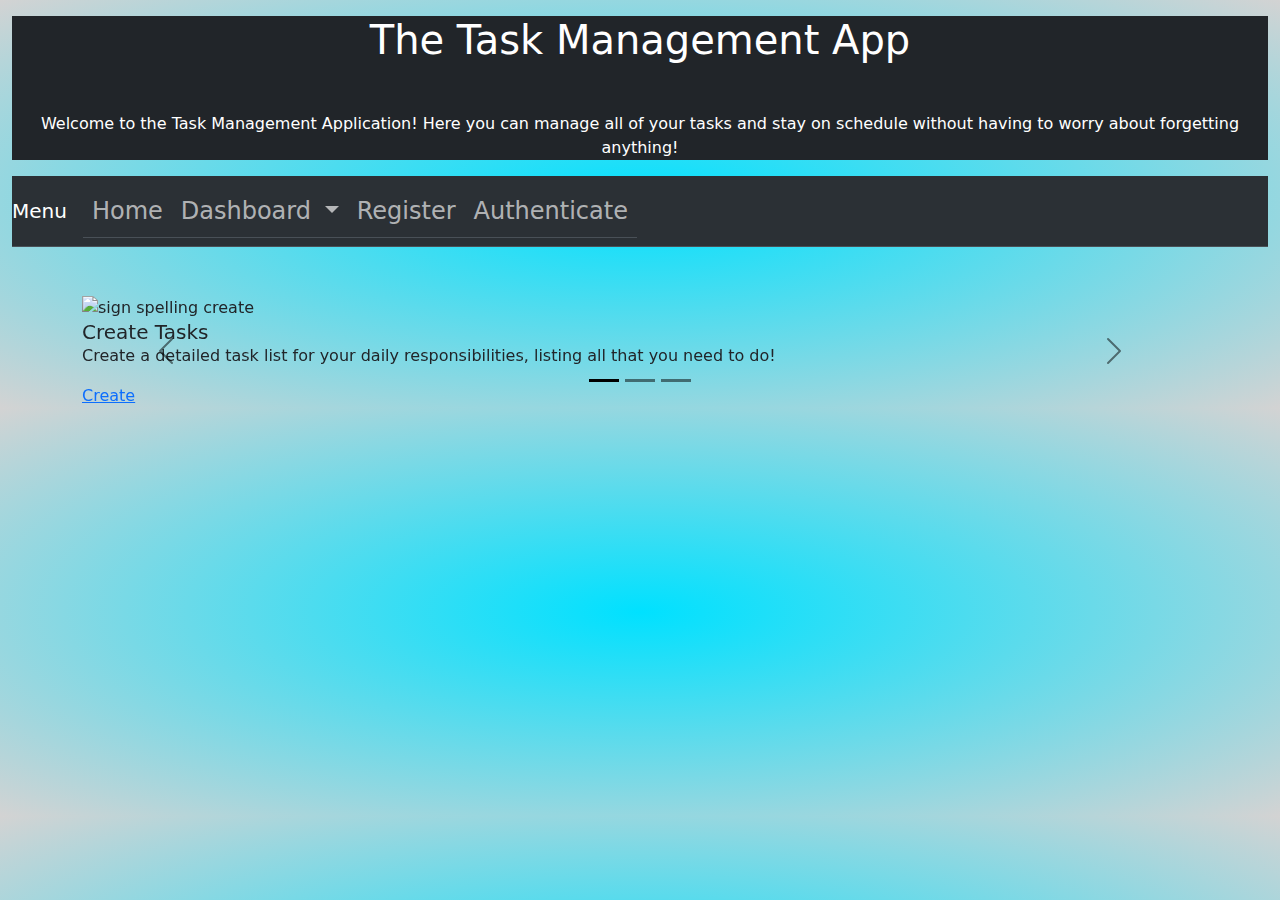
==== index.html @ 3d5082bb "changed html name" ====
<!DOCTYPE html>
<html lang="en">
<head>
    <meta charset="UTF-8">
    <meta name="viewport" content="width=device-width, initial-scale=1.0">
    <title>Task Management Application Project</title>
    <link href="https://cdn.jsdelivr.net/npm/bootstrap@5.3.3/dist/css/bootstrap.min.css" rel="stylesheet" integrity="sha384-QWTKZyjpPEjISv5WaRU9OFeRpok6YctnYmDr5pNlyT2bRjXh0JMhjY6hW+ALEwIH" crossorigin="anonymous">
    <script src="https://cdn.jsdelivr.net/npm/bootstrap@5.3.3/dist/js/bootstrap.bundle.min.js" integrity="sha384-YvpcrYf0tY3lHB60NNkmXc5s9fDVZLESaAA55NDzOxhy9GkcIdslK1eN7N6jIeHz" crossorigin="anonymous"></script>
    <link rel="stylesheet" href="style.css">
</head>
<body>
    <section>
        <header class="container-fluid">
            <div class="jumbotron text-center mt-3 text-bg-dark">
                <h1 class="mb-5">The Task Management App</h1>
                <p>Welcome to the Task Management Application! Here you can manage all of your tasks and stay on schedule without having to worry about forgetting anything!</p>
            </div>
        </header>
    </section>
    <section class="container-fluid" data-bs-theme="dark">
        <nav class="nav-text bg-dark border-bottom border-body navbar-expand-lg bg-body-tertiary">
            <div class="navbar text-light container-fluid">
                <a class="navbar-brand" href="#">Menu</a>
                <button class="navbar-toggler" type="button" data-bs-toggle="collapse" data-bs-target="#navbarNavAltMarkup" aria-controls="navbarNavAltMarkup" aria-expanded="false" aria-label="Toggle navigation">
                    <span class="navbar-toggler-icon"></span>
                </button>
                <div class="collapse navbar-collapse" id="navbarNavDropdown">
                    <ul class="navbar-nav nav-tabs">
                        <li class="nav-item">
                            <a class="nav-link" aria-current="page" href="#">Home</a>
                        </li>
                        <li class="nav-item dropdown">
                            <a class="nav-link dropdown-toggle" href="#" role="button" data-bs-toggle="dropdown" aria-expanded="false">
                                Dashboard
                            </a>
                            <ul class="nav-text dropdown-menu">
                                <li><a class="dropdown-item" href="#">Task Creation</a></li>
                                <li><a class="dropdown-item" href="#">Task Details<a></li>
                            </ul>
                        </li>
                        <li class="nav-item">
                            <a class="nav-link" aria-current="page" href="#">Register</a>
                        </li>
                        <li class="nav-item">
                            <a class="nav-link" aria-current="page" href="#">Authenticate</a>
                        </li>
                    </ul>
                </div>
            </div>
        </nav>
    </section>
    <section class="container mt-5">
        <div id="carouselExampleIndicators" class="carousel slide carousel-fade carousel-dark">
            <div class="carousel-indicators">
              <button type="button" data-bs-target="#carouselExampleIndicators" data-bs-slide-to="0" class="active" aria-current="true" aria-label="Slide 1"></button>
              <button type="button" data-bs-target="#carouselExampleIndicators" data-bs-slide-to="1" aria-label="Slide 2"></button>
              <button type="button" data-bs-target="#carouselExampleIndicators" data-bs-slide-to="2" aria-label="Slide 3"></button>
            </div>
            <div class="carousel-inner">
                <div class="carousel-item active">
                    <img class="img" src="https://plus.unsplash.com/premium_photo-1661391258069-12a4c0006852?q=80&w=2664&auto=format&fit=crop&ixlib=rb-4.0.3&ixid=M3wxMjA3fDB8MHxwaG90by1wYWdlfHx8fGVufDB8fHx8fA%3D%3D" alt="sign spelling create">
                    <div class="card-body">
                        <h5 class="card-title">Create Tasks</h5>
                        <p class="card-text">Create a detailed task list for your daily responsibilities, listing all that you need to do!</p>
                        <a href="#" class="card-link">Create</a>
                    </div>
                </div>
                <div class="carousel-item">
                    <img class="img2" src="https://images.unsplash.com/photo-1521566652839-697aa473761a?q=80&w=2671&auto=format&fit=crop&ixlib=rb-4.0.3&ixid=M3wxMjA3fDB8MHxwaG90by1wYWdlfHx8fGVufDB8fHx8fA%3D%3D" alt="sign spelling create">
                    <div class="card-body">
                        <h5 class="card-title">Be Happy!!</h5>
                        <p class="card-text">Create a detailed task list for your daily responsibilities.</p>
                        <a href="#" class="card-link">Create</a>
                    </div>
                </div>
                <div class="carousel-item">
                    <img class="img" src="https://plus.unsplash.com/premium_photo-1661391258069-12a4c0006852?q=80&w=2664&auto=format&fit=crop&ixlib=rb-4.0.3&ixid=M3wxMjA3fDB8MHxwaG90by1wYWdlfHx8fGVufDB8fHx8fA%3D%3D" alt="sign spelling create">
                    <div class="card-body">
                        <h5 class="card-title">Create Tasks</h5>
                        <p class="card-text">Create a detailed task list for your daily responsibilities, listing all that you need to do!</p>
                        <a href="#" class="card-link">Create</a>
                    </div>
                </div>
            </div>
            <button class="carousel-control-prev" type="button" data-bs-target="#carouselExampleIndicators" data-bs-slide="prev">
                <span class="carousel-control-prev-icon" aria-hidden="true"></span>
                <span class="visually-hidden">Previous</span>
            </button>
            <button class="carousel-control-next" type="button" data-bs-target="#carouselExampleIndicators" data-bs-slide="next">
                <span class="carousel-control-next-icon" aria-hidden="true"></span>
                <span class="visually-hidden">Next</span>
            </button>
        </div>
    </section>
</body>
</html>
---- style.css ----
body {
    background: radial-gradient(rgb(0, 225, 255), lightgray)
}

.nav-text {
    font-size: x-large;
}

.img {
    height: 45rem;
}

.img2 {
    height: 45rem;
    width: 85rem;
}
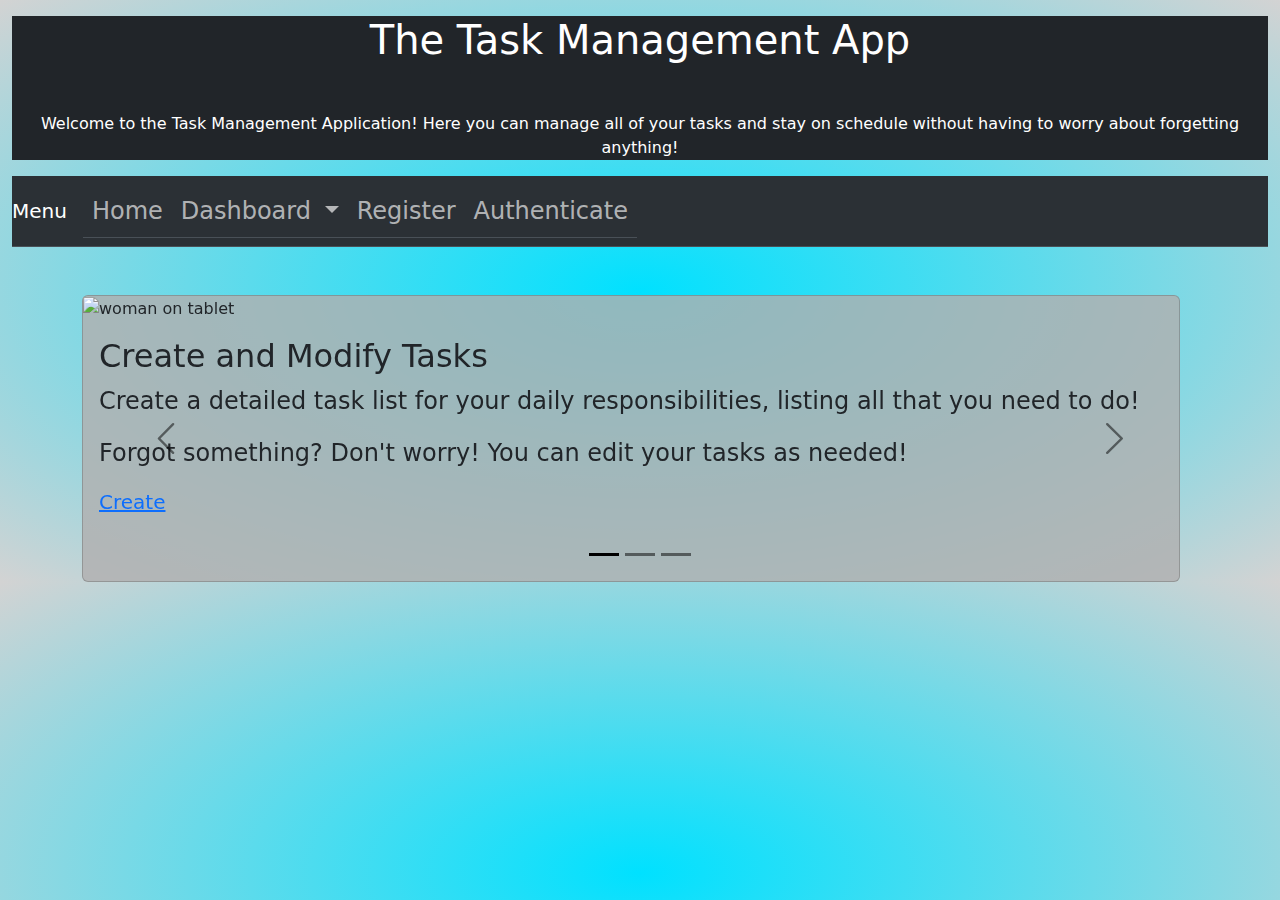
==== commit 28e7b8a7: "M9 Project Update 3" ====
--- a/index.html
+++ b/index.html
@@ -3,7 +3,7 @@
 <head>
     <meta charset="UTF-8">
     <meta name="viewport" content="width=device-width, initial-scale=1.0">
-    <title>Task Management Application Project</title>
+    <title>Task Mgmt App</title>
     <link href="https://cdn.jsdelivr.net/npm/bootstrap@5.3.3/dist/css/bootstrap.min.css" rel="stylesheet" integrity="sha384-QWTKZyjpPEjISv5WaRU9OFeRpok6YctnYmDr5pNlyT2bRjXh0JMhjY6hW+ALEwIH" crossorigin="anonymous">
     <script src="https://cdn.jsdelivr.net/npm/bootstrap@5.3.3/dist/js/bootstrap.bundle.min.js" integrity="sha384-YvpcrYf0tY3lHB60NNkmXc5s9fDVZLESaAA55NDzOxhy9GkcIdslK1eN7N6jIeHz" crossorigin="anonymous"></script>
     <link rel="stylesheet" href="style.css">
@@ -13,7 +13,7 @@
         <header class="container-fluid">
             <div class="jumbotron text-center mt-3 text-bg-dark">
                 <h1 class="mb-5">The Task Management App</h1>
-                <p>Welcome to the Task Management Application! Here you can manage all of your tasks and stay on schedule without having to worry about forgetting anything!</p>
+                <p class="">Welcome to the Task Management Application! Here you can manage all of your tasks and stay on schedule without having to worry about forgetting anything!</p>
             </div>
         </header>
     </section>
@@ -21,7 +21,7 @@
         <nav class="nav-text bg-dark border-bottom border-body navbar-expand-lg bg-body-tertiary">
             <div class="navbar text-light container-fluid">
                 <a class="navbar-brand" href="#">Menu</a>
-                <button class="navbar-toggler" type="button" data-bs-toggle="collapse" data-bs-target="#navbarNavAltMarkup" aria-controls="navbarNavAltMarkup" aria-expanded="false" aria-label="Toggle navigation">
+                <button class="navbar-toggler" type="button" data-bs-toggle="collapse" data-bs-target="#navbarNavDropdown" aria-controls="navbarNavDropdown" aria-expanded="false" aria-label="Toggle navigation">
                     <span class="navbar-toggler-icon"></span>
                 </button>
                 <div class="collapse navbar-collapse" id="navbarNavDropdown">
@@ -57,28 +57,29 @@
               <button type="button" data-bs-target="#carouselExampleIndicators" data-bs-slide-to="2" aria-label="Slide 3"></button>
             </div>
             <div class="carousel-inner">
-                <div class="carousel-item active">
-                    <img class="img" src="https://plus.unsplash.com/premium_photo-1661391258069-12a4c0006852?q=80&w=2664&auto=format&fit=crop&ixlib=rb-4.0.3&ixid=M3wxMjA3fDB8MHxwaG90by1wYWdlfHx8fGVufDB8fHx8fA%3D%3D" alt="sign spelling create">
-                    <div class="card-body">
-                        <h5 class="card-title">Create Tasks</h5>
-                        <p class="card-text">Create a detailed task list for your daily responsibilities, listing all that you need to do!</p>
-                        <a href="#" class="card-link">Create</a>
+                <div class="card carousel-item active card-bg" style="width: 98.4%;">
+                    <img class="img img-fluid" src="https://plus.unsplash.com/premium_photo-1661391258069-12a4c0006852?q=80&w=2664&auto=format&fit=crop&ixlib=rb-4.0.3&ixid=M3wxMjA3fDB8MHxwaG90by1wYWdlfHx8fGVufDB8fHx8fA%3D%3D" alt="woman on tablet">
+                    <div class="card-body mb-5">
+                        <h5 class="card-title fs-2">Create and Modify Tasks</h5>
+                        <p class="card-text fs-4">Create a detailed task list for your daily responsibilities, listing all that you need to do!</p>
+                        <p class="card-text fs-4">Forgot something? Don't worry! You can edit your tasks as needed!</p>
+                        <a href="#" class="card-link fs-5">Create</a>
+                    </div>
+                </div>
+                <div class="card carousel-item card-bg">
+                    <img class="img2 img-fluid" src="https://images.unsplash.com/photo-1484480974693-6ca0a78fb36b?q=80&w=2672&auto=format&fit=crop&ixlib=rb-4.0.3&ixid=M3wxMjA3fDB8MHxwaG90by1wYWdlfHx8fGVufDB8fHx8fA%3D%3D" alt="checklist">
+                    <div class="card-body mb-5">
+                        <h5 class="card-title fs-2">View Task Details</h5>
+                        <p class="card-text fs-4">Create a detailed task list for your daily responsibilities.</p>
+                        <a href="#" class="card-link fs-4">Details</a>
                     </div>
                 </div>
                 <div class="carousel-item">
-                    <img class="img2" src="https://images.unsplash.com/photo-1521566652839-697aa473761a?q=80&w=2671&auto=format&fit=crop&ixlib=rb-4.0.3&ixid=M3wxMjA3fDB8MHxwaG90by1wYWdlfHx8fGVufDB8fHx8fA%3D%3D" alt="sign spelling create">
+                    <img class="img img-fluid" src="https://plus.unsplash.com/premium_photo-1661391258069-12a4c0006852?q=80&w=2664&auto=format&fit=crop&ixlib=rb-4.0.3&ixid=M3wxMjA3fDB8MHxwaG90by1wYWdlfHx8fGVufDB8fHx8fA%3D%3D" alt="sign spelling create">
                     <div class="card-body">
-                        <h5 class="card-title">Be Happy!!</h5>
-                        <p class="card-text">Create a detailed task list for your daily responsibilities.</p>
-                        <a href="#" class="card-link">Create</a>
-                    </div>
-                </div>
-                <div class="carousel-item">
-                    <img class="img" src="https://plus.unsplash.com/premium_photo-1661391258069-12a4c0006852?q=80&w=2664&auto=format&fit=crop&ixlib=rb-4.0.3&ixid=M3wxMjA3fDB8MHxwaG90by1wYWdlfHx8fGVufDB8fHx8fA%3D%3D" alt="sign spelling create">
-                    <div class="card-body">
-                        <h5 class="card-title">Create Tasks</h5>
-                        <p class="card-text">Create a detailed task list for your daily responsibilities, listing all that you need to do!</p>
-                        <a href="#" class="card-link">Create</a>
+                        <h5 class="card-title">Complete and Remove Tasks</h5>
+                        <p class="card-text">See all of your items in one place and never forget what you need to do!</p>
+                        <a href="#" class="card-link">TBD</a>
                     </div>
                 </div>
             </div>
--- a/style.css
+++ b/style.css
@@ -13,4 +13,14 @@
 .img2 {
     height: 45rem;
     width: 85rem;
+}
+
+.carousel-control-next-icon,
+.carousel-control-prev-icon {
+  width: 3vw;
+  height: 4vw;
+}
+
+.card-bg {
+    background-color: rgba(177, 175, 175, 0.815);
 }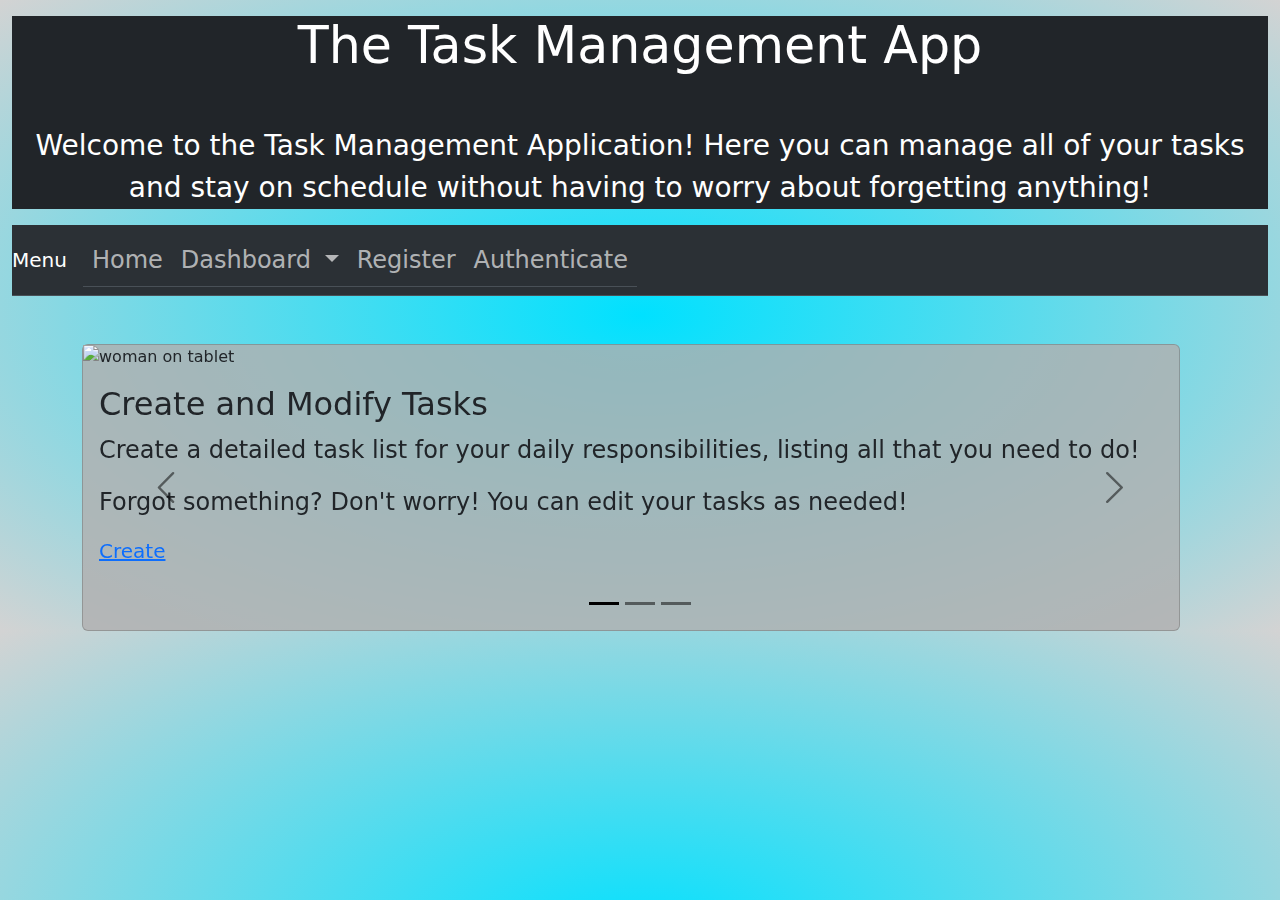
==== commit 75bb77ee: "M9 Project Update 3.3" ====
--- a/index.html
+++ b/index.html
@@ -13,7 +13,7 @@
         <header class="container-fluid">
             <div class="jumbotron text-center mt-3 text-bg-dark">
                 <h1 class="mb-5">The Task Management App</h1>
-                <p class="">Welcome to the Task Management Application! Here you can manage all of your tasks and stay on schedule without having to worry about forgetting anything!</p>
+                <p class="fs-3">Welcome to the Task Management Application! Here you can manage all of your tasks and stay on schedule without having to worry about forgetting anything!</p>
             </div>
         </header>
     </section>
@@ -74,12 +74,12 @@
                         <a href="#" class="card-link fs-4">Details</a>
                     </div>
                 </div>
-                <div class="carousel-item">
-                    <img class="img img-fluid" src="https://plus.unsplash.com/premium_photo-1661391258069-12a4c0006852?q=80&w=2664&auto=format&fit=crop&ixlib=rb-4.0.3&ixid=M3wxMjA3fDB8MHxwaG90by1wYWdlfHx8fGVufDB8fHx8fA%3D%3D" alt="sign spelling create">
-                    <div class="card-body">
-                        <h5 class="card-title">Complete and Remove Tasks</h5>
-                        <p class="card-text">See all of your items in one place and never forget what you need to do!</p>
-                        <a href="#" class="card-link">TBD</a>
+                <div class="card carousel-item card-bg">
+                    <img class="img3 img-fluid" src="https://images.unsplash.com/photo-1594482627762-6e876ce1ead4?q=80&w=2574&auto=format&fit=crop&ixlib=rb-4.0.3&ixid=M3wxMjA3fDB8MHxwaG90by1wYWdlfHx8fGVufDB8fHx8fA%3D%3D" alt="sign spelling create">
+                    <div class="card-body mb-5">
+                        <h5 class="card-title fs-2">Complete and Remove Tasks</h5>
+                        <p class="card-text fs-4">Actively keep track of your progress by marking each task complete as you move through your day!</p>
+                        <a href="#" class="card-link fs-4">TBD</a>
                     </div>
                 </div>
             </div>
--- a/style.css
+++ b/style.css
@@ -1,3 +1,7 @@
+header h1 {
+    font-size: 38pt;
+}
+
 body {
     background: radial-gradient(rgb(0, 225, 255), lightgray)
 }
@@ -15,6 +19,11 @@
     width: 85rem;
 }
 
+.img3 {
+    height: 45rem;
+    width: 85rem;
+}
+
 .carousel-control-next-icon,
 .carousel-control-prev-icon {
   width: 3vw;
@@ -23,4 +32,27 @@
 
 .card-bg {
     background-color: rgba(177, 175, 175, 0.815);
+}
+
+@media screen and (max-width: 995px) {
+    .img {
+        height: 35rem;
+    }
+    .img2 {
+        height: 35rem;
+    }
+    .img3 {
+        height: 35rem;
+    }
+}
+@media screen and (max-width: 767px) {
+    .img {
+        height: 20rem;
+    }
+    .img2 {
+        height: 20rem;
+    }
+    .img3 {
+        height: 20rem;
+    }
 }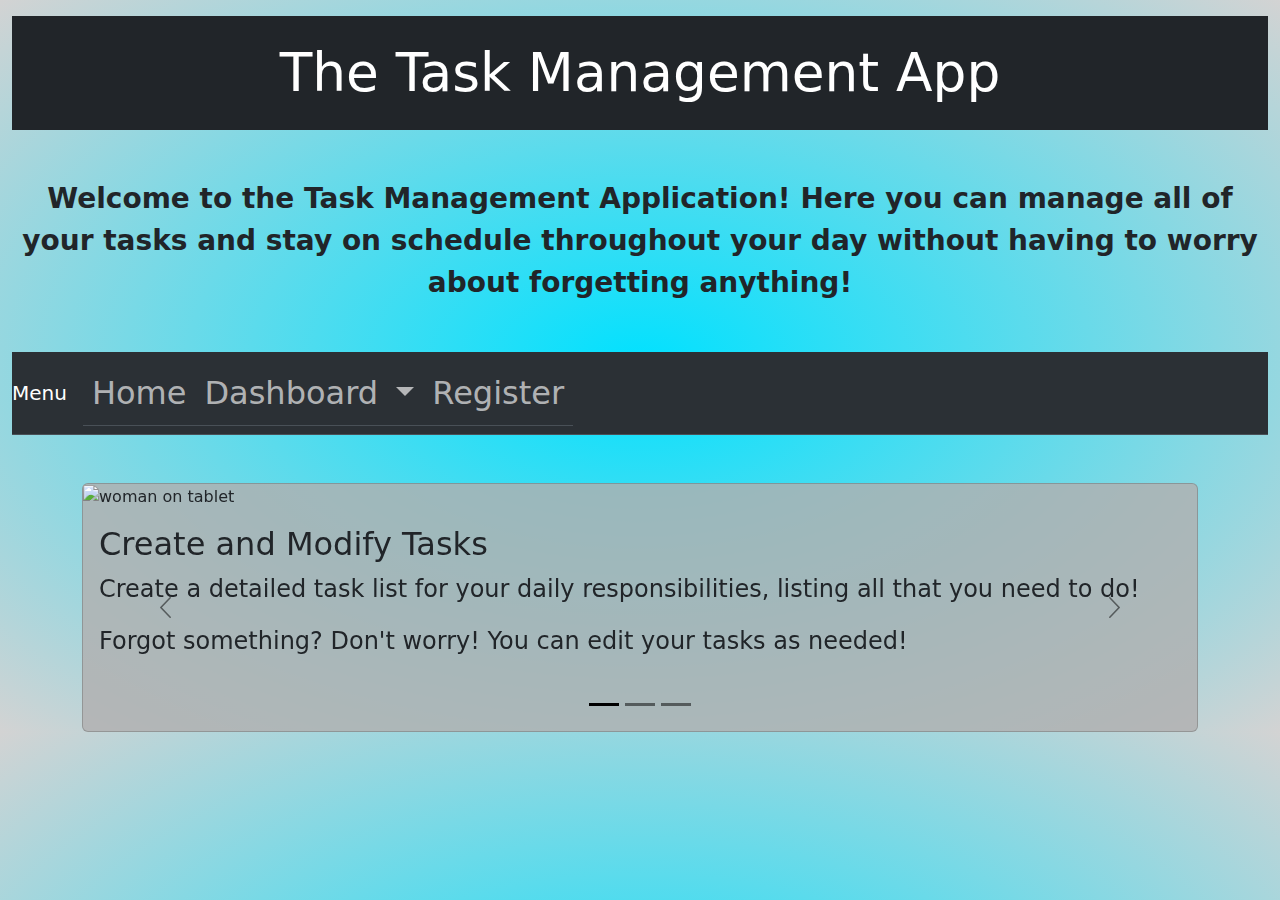
==== commit 5f71fb02: "M9 Project Update 4" ====
--- a/index.html
+++ b/index.html
@@ -13,7 +13,9 @@
         <header class="container-fluid">
             <div class="jumbotron text-center mt-3 text-bg-dark">
                 <h1 class="mb-5">The Task Management App</h1>
-                <p class="fs-3">Welcome to the Task Management Application! Here you can manage all of your tasks and stay on schedule without having to worry about forgetting anything!</p>
+            </div>
+            <div class="text-center mb-5 fw-bold">
+                <p class="fs-3">Welcome to the Task Management Application! Here you can manage all of your tasks and stay on schedule throughout your day without having to worry about forgetting anything!</p>
             </div>
         </header>
     </section>
@@ -27,22 +29,20 @@
                 <div class="collapse navbar-collapse" id="navbarNavDropdown">
                     <ul class="navbar-nav nav-tabs">
                         <li class="nav-item">
-                            <a class="nav-link" aria-current="page" href="#">Home</a>
+                            <a class="nav-link" aria-current="page" href="index.html">Home</a>
                         </li>
                         <li class="nav-item dropdown">
                             <a class="nav-link dropdown-toggle" href="#" role="button" data-bs-toggle="dropdown" aria-expanded="false">
                                 Dashboard
                             </a>
                             <ul class="nav-text dropdown-menu">
-                                <li><a class="dropdown-item" href="#">Task Creation</a></li>
-                                <li><a class="dropdown-item" href="#">Task Details<a></li>
+                                <li><a class="dropdown-item" href="dashboard.html">Task Creation</a></li>
+                                <li><a class="dropdown-item" href="dashboard.html">Task Details<a></li>
+                                <li><a class="dropdown-item" href="dashboard.html">Mark Complete/Remove<a></li>
                             </ul>
                         </li>
                         <li class="nav-item">
-                            <a class="nav-link" aria-current="page" href="#">Register</a>
-                        </li>
-                        <li class="nav-item">
-                            <a class="nav-link" aria-current="page" href="#">Authenticate</a>
+                            <a class="nav-link" aria-current="page" href="register.html">Register</a>
                         </li>
                     </ul>
                 </div>
@@ -57,29 +57,26 @@
               <button type="button" data-bs-target="#carouselExampleIndicators" data-bs-slide-to="2" aria-label="Slide 3"></button>
             </div>
             <div class="carousel-inner">
-                <div class="card carousel-item active card-bg" style="width: 98.4%;">
+                <div class="card carousel-item active card-bg">
                     <img class="img img-fluid" src="https://plus.unsplash.com/premium_photo-1661391258069-12a4c0006852?q=80&w=2664&auto=format&fit=crop&ixlib=rb-4.0.3&ixid=M3wxMjA3fDB8MHxwaG90by1wYWdlfHx8fGVufDB8fHx8fA%3D%3D" alt="woman on tablet">
-                    <div class="card-body mb-5">
+                    <div class="card-body mb-2">
                         <h5 class="card-title fs-2">Create and Modify Tasks</h5>
                         <p class="card-text fs-4">Create a detailed task list for your daily responsibilities, listing all that you need to do!</p>
-                        <p class="card-text fs-4">Forgot something? Don't worry! You can edit your tasks as needed!</p>
-                        <a href="#" class="card-link fs-5">Create</a>
+                        <p class="card-text fs-4 mb-5">Forgot something? Don't worry! You can edit your tasks as needed!</p>
                     </div>
                 </div>
                 <div class="card carousel-item card-bg">
                     <img class="img2 img-fluid" src="https://images.unsplash.com/photo-1484480974693-6ca0a78fb36b?q=80&w=2672&auto=format&fit=crop&ixlib=rb-4.0.3&ixid=M3wxMjA3fDB8MHxwaG90by1wYWdlfHx8fGVufDB8fHx8fA%3D%3D" alt="checklist">
                     <div class="card-body mb-5">
                         <h5 class="card-title fs-2">View Task Details</h5>
-                        <p class="card-text fs-4">Create a detailed task list for your daily responsibilities.</p>
-                        <a href="#" class="card-link fs-4">Details</a>
+                        <p class="card-text fs-4 mb-5">Keep track of all of your tasks throughout the day with this feature!</p>
                     </div>
                 </div>
                 <div class="card carousel-item card-bg">
                     <img class="img3 img-fluid" src="https://images.unsplash.com/photo-1594482627762-6e876ce1ead4?q=80&w=2574&auto=format&fit=crop&ixlib=rb-4.0.3&ixid=M3wxMjA3fDB8MHxwaG90by1wYWdlfHx8fGVufDB8fHx8fA%3D%3D" alt="sign spelling create">
                     <div class="card-body mb-5">
                         <h5 class="card-title fs-2">Complete and Remove Tasks</h5>
-                        <p class="card-text fs-4">Actively keep track of your progress by marking each task complete as you move through your day!</p>
-                        <a href="#" class="card-link fs-4">TBD</a>
+                        <p class="card-text fs-4 mb-5">Actively keep track of your progress by marking each task complete as you move through your day!</p>
                     </div>
                 </div>
             </div>
--- a/style.css
+++ b/style.css
@@ -1,17 +1,20 @@
 header h1 {
-    font-size: 38pt;
+    font-size: 40pt;
+    padding: 2%;
 }
 
 body {
-    background: radial-gradient(rgb(0, 225, 255), lightgray)
+    background: radial-gradient(rgb(0, 225, 255), lightgray);
+    background-position: center;
 }
 
 .nav-text {
-    font-size: x-large;
+    font-size: xx-large;
 }
 
 .img {
     height: 45rem;
+    width: 100%;
 }
 
 .img2 {
@@ -26,8 +29,8 @@
 
 .carousel-control-next-icon,
 .carousel-control-prev-icon {
-  width: 3vw;
-  height: 4vw;
+  width: 2vw;
+  height: 3vw;
 }
 
 .card-bg {
